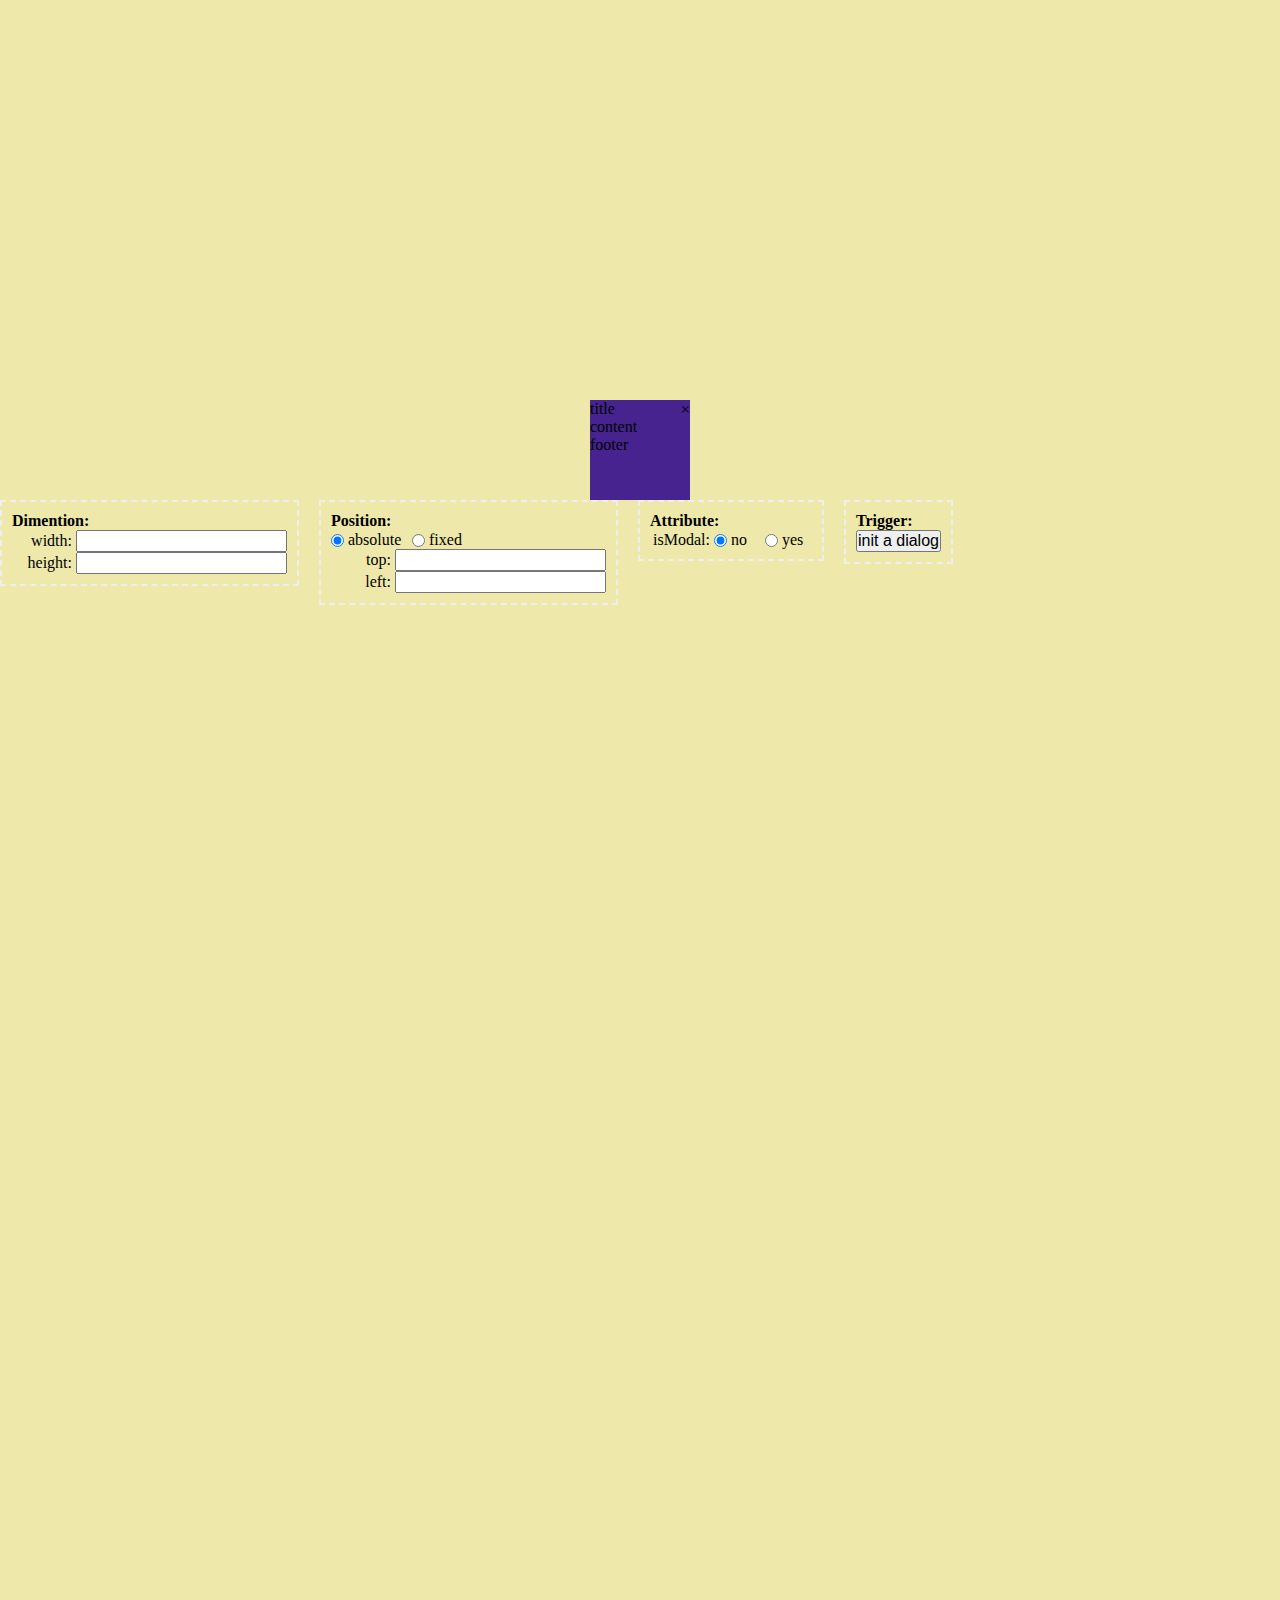
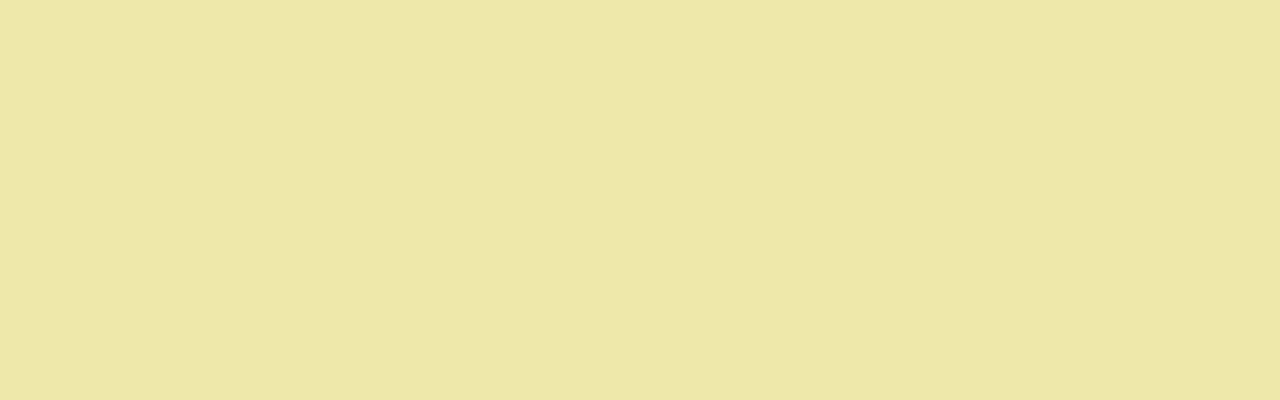
==== demo/index.html @ 7216b21f "up" ====
<!doctype html>
<html>
	<head>
		<meta charset="UTF-8">
		<title>Dialog</title>
		<link rel="stylesheet" href="css/reset.css" />
		<link rel="stylesheet" href="../src/dialog.css" />
		<style type="text/css">
			html, body{
				width: 100%;
				height: 100%;
				background: #EEE8AA;
			}
			html{
				height: 2000px;
			}
			p {
				float: left;
				margin-right: 20px;
				padding: 10px;
				border: 2px dashed #eee;
				margin-top: 500px;
			}
			input, label{
				vertical-align: middle;
			}
			label{
				display: inline-block;
				width: 60px;
				text-align: right;
			}

		</style>
	</head>
	<body>
		<p>
		<strong>Dimention:</strong><br/>
		<label for="widthInput">width:</label>
		<input type="text" id="widthInput"/><br/>
		<label for="heightInput">height:</label>
		<input type="text" id="heightInput"/>
		</p>
		<p>
		<strong>Position:</strong><br/>
		<input type="radio" name="positionInput" id="positionInput0" value="absolute" checked="checked" />
		<label for="positionInput0" style="width: 60px; text-align: left;">absolute</label>
		<input type="radio" name="positionInput" id="positionInput1" value="fixed"/>
		<label for="positionInput1" style="width: 30px; text-align: left;">fixed</label><br/>
		<label for="topInput">top:</label>
		<input type="text" id="topInput"/><br/>
		<label for="leftInput">left:</label>
		<input type="text" id="leftInput"/>
		</p>
		<p>
		<strong>Attribute:</strong><br/>
		<label>isModal:</label>
		<input type="radio" name="modalInput" id="modalInput0" value="0" checked="checked" />
		<label for="modalInput0" style="width: 30px; text-align: left;">no</label>
		<input type="radio" name="modalInput" id="modalInput1" value="1"/>
		<label for="modalInput1" style="width: 30px; text-align: left;">yes</label>
		</p>
		<p>
		<strong>Trigger:</strong><br/>
		<button id="initBtn">init a dialog</button>
		</p>
		<div id="dialog-1"></div>
		<script src="js/jquery-1.8.3.min.js"></script>
		<script src="../src/dialog.js"></script>
		<script src="js/drap.js"></script>
		<script>
			function getOpt() {
				var opt = {},
					widthOpt = $("#widthInput").val(),
					heightOpt = $("#heightInput").val(),
					topOpt = $("#topInput").val(),
					leftOpt = $("#leftInput").val(),
					positionOpt = $("[name='positionInput']:checked").val(),
					modalOpt = +$("[name='modalInput']:checked").val();
				!!widthOpt && (opt.width = +widthOpt);
				!!heightOpt && (opt.height = +heightOpt);
				!!topOpt && (opt.top = +topOpt);
				!!leftOpt && (opt.left = +leftOpt);
				!!positionOpt && (opt.position = positionOpt);
				!!modalOpt && (opt.modal = modalOpt);
				return opt;
			};


			$("#initBtn").bindDialog("click", getOpt);
			$("#dialog-1").dialog(getOpt());

		</script>
	</body>
</html>
---- src/dialog.css ----
.dialog-mask{
	width: 100%;
	height: 100%;
	background: #000;
	opacity: .5;
}
.close{
	cursor: pointer;
	font-family: tahoma;
	font-size: 17px;
	float: right;
}
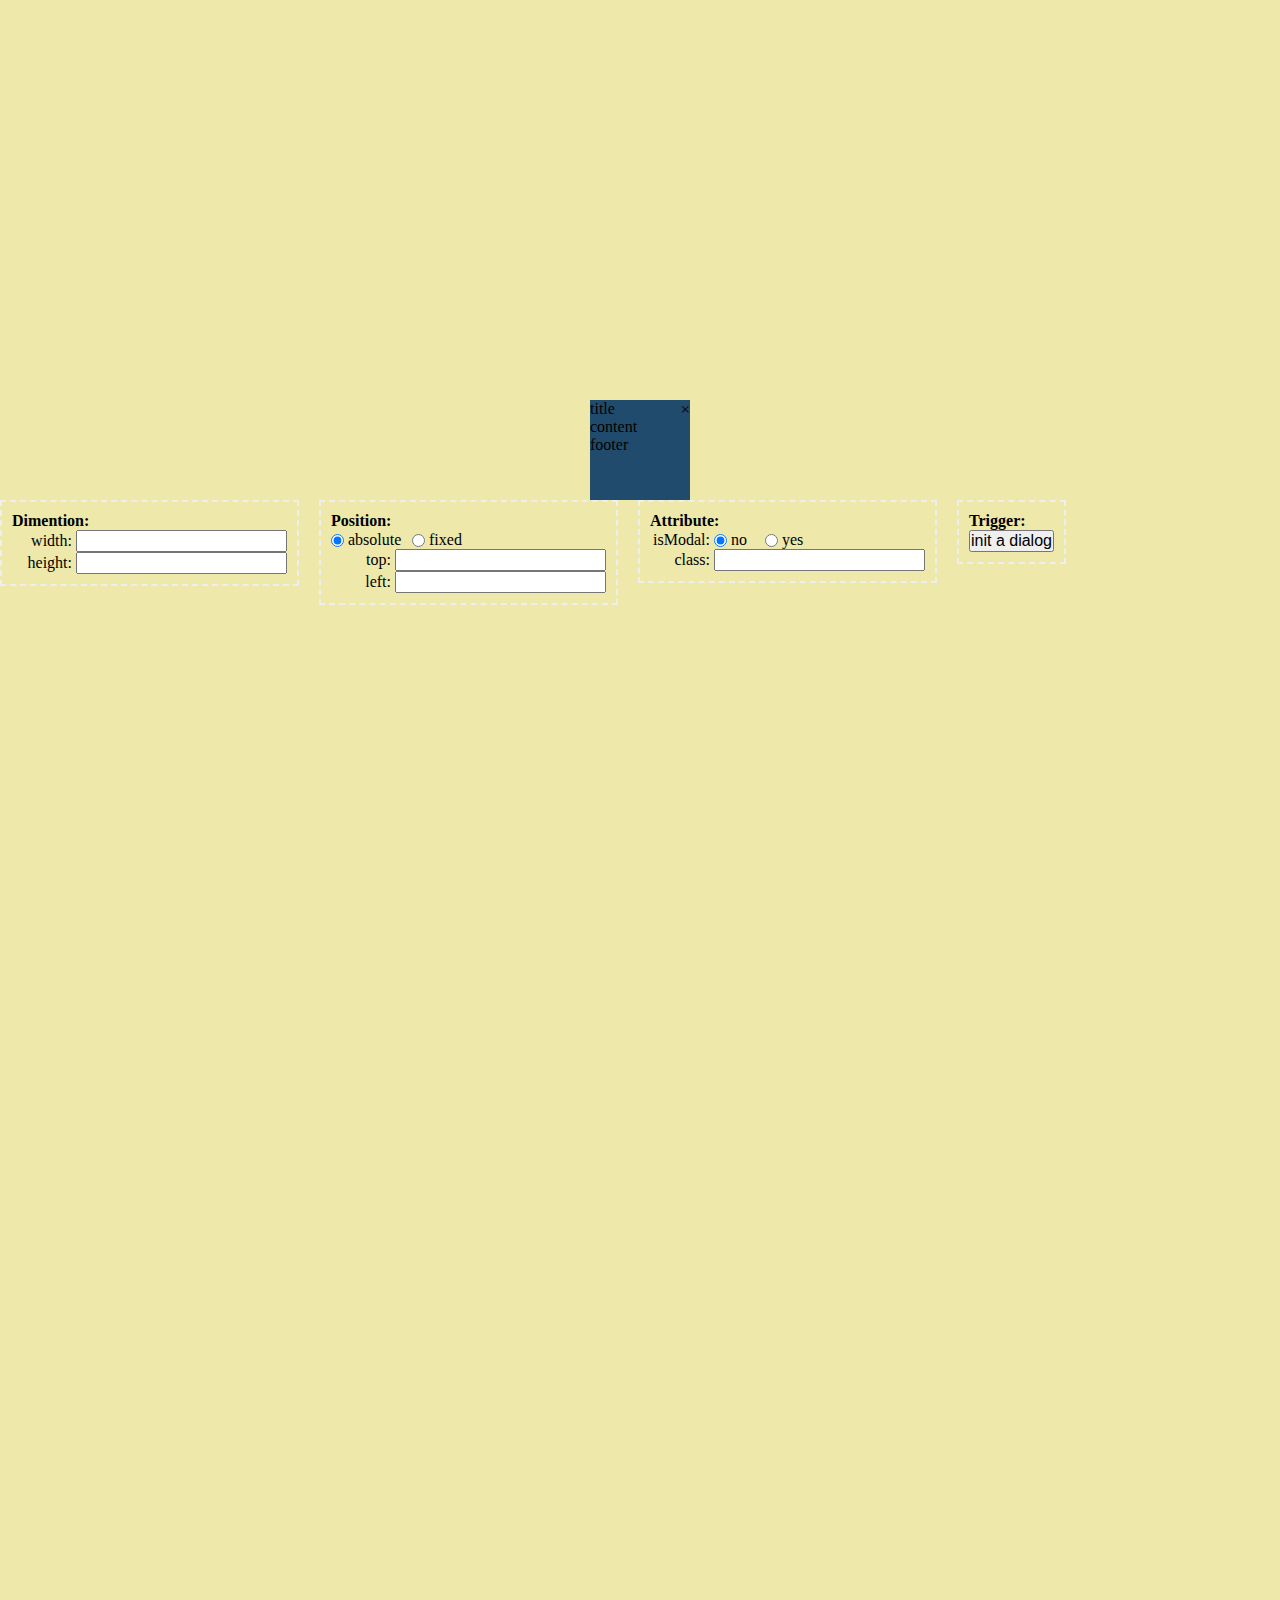
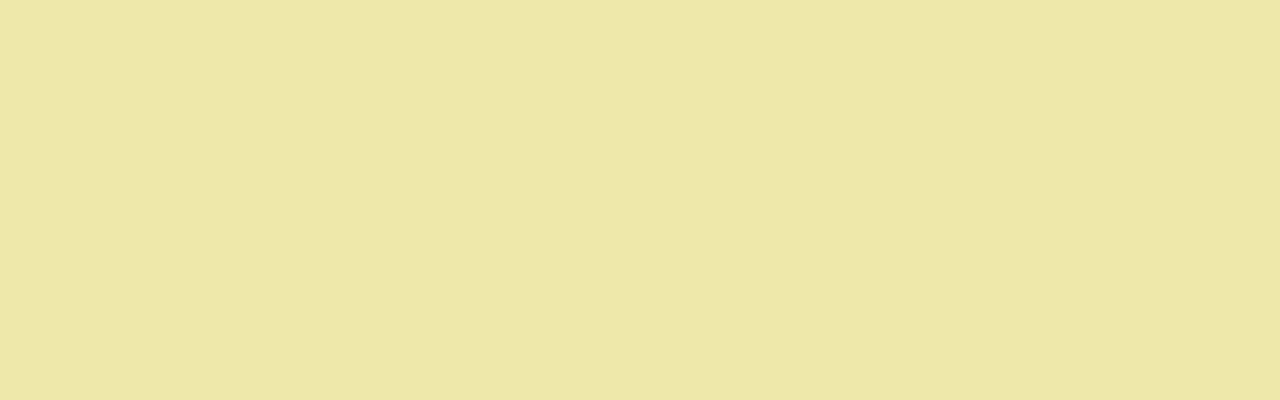
==== commit 3b159d6c: "upgrade" ====
--- a/demo/index.html
+++ b/demo/index.html
@@ -57,7 +57,9 @@
 		<input type="radio" name="modalInput" id="modalInput0" value="0" checked="checked" />
 		<label for="modalInput0" style="width: 30px; text-align: left;">no</label>
 		<input type="radio" name="modalInput" id="modalInput1" value="1"/>
-		<label for="modalInput1" style="width: 30px; text-align: left;">yes</label>
+		<label for="modalInput1" style="width: 30px; text-align: left;">yes</label><br/>
+		<label for="classInput">class:</label>
+		<input type="text" id="classInput"/>
 		</p>
 		<p>
 		<strong>Trigger:</strong><br/>
@@ -72,16 +74,20 @@
 				var opt = {},
 					widthOpt = $("#widthInput").val(),
 					heightOpt = $("#heightInput").val(),
+					classOpt = $("#classInput").val(),
 					topOpt = $("#topInput").val(),
 					leftOpt = $("#leftInput").val(),
 					positionOpt = $("[name='positionInput']:checked").val(),
 					modalOpt = +$("[name='modalInput']:checked").val();
 				!!widthOpt && (opt.width = +widthOpt);
 				!!heightOpt && (opt.height = +heightOpt);
+				!!classOpt && (opt.customClass = classOpt);
 				!!topOpt && (opt.top = +topOpt);
 				!!leftOpt && (opt.left = +leftOpt);
 				!!positionOpt && (opt.position = positionOpt);
 				!!modalOpt && (opt.modal = modalOpt);
+				opt.debug = true;
+				// opt.customClass = "aaa";
 				return opt;
 			};
 
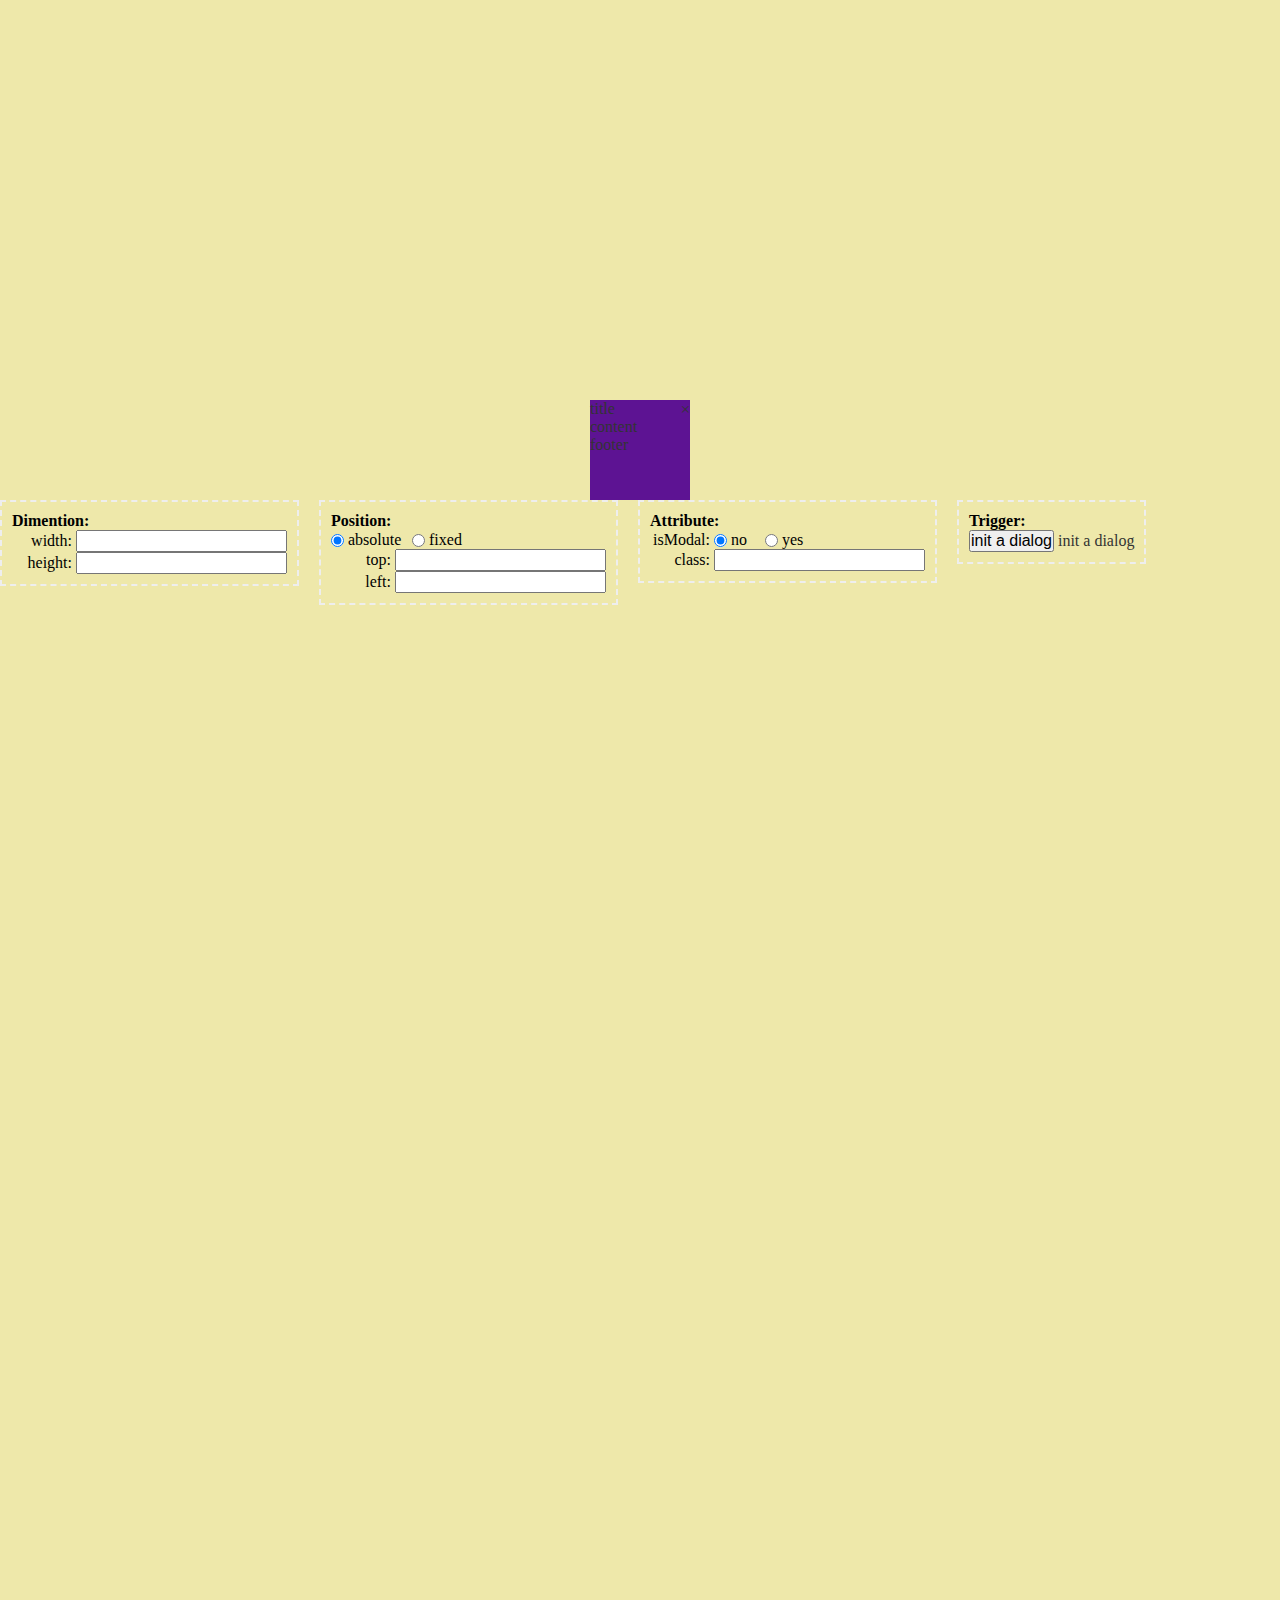
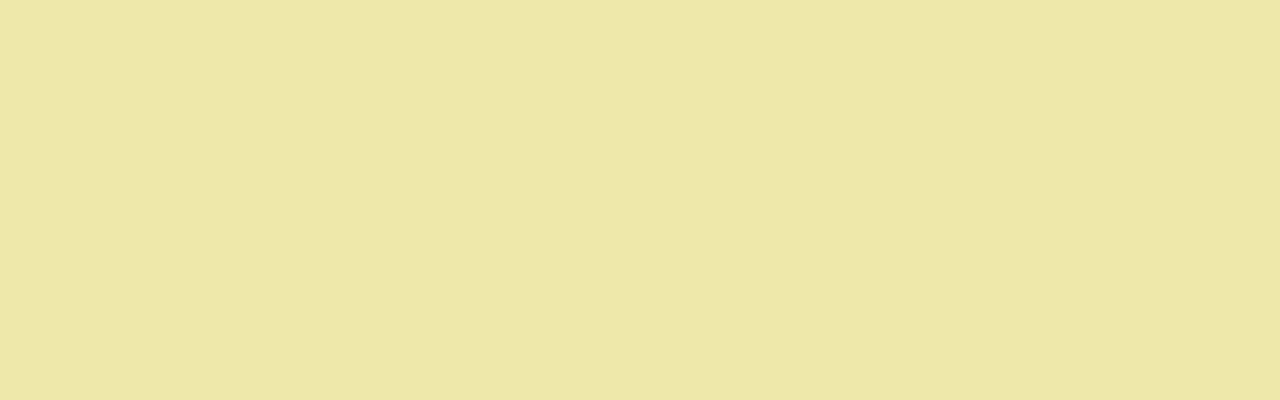
==== commit 2cecc46a: "add destroy and unbindEvent" ====
--- a/demo/index.html
+++ b/demo/index.html
@@ -64,6 +64,7 @@
 		<p>
 		<strong>Trigger:</strong><br/>
 		<button id="initBtn">init a dialog</button>
+		<a id="initLink" href="#">init a dialog</button>
 		</p>
 		<div id="dialog-1"></div>
 		<script src="js/jquery-1.8.3.min.js"></script>
@@ -79,12 +80,13 @@
 					leftOpt = $("#leftInput").val(),
 					positionOpt = $("[name='positionInput']:checked").val(),
 					modalOpt = +$("[name='modalInput']:checked").val();
-				!!widthOpt && (opt.width = +widthOpt);
-				!!heightOpt && (opt.height = +heightOpt);
+				opt.styles = {};
+				!!widthOpt && (opt.styles.width = +widthOpt);
+				!!heightOpt && (opt.styles.height = +heightOpt);
 				!!classOpt && (opt.customClass = classOpt);
-				!!topOpt && (opt.top = +topOpt);
-				!!leftOpt && (opt.left = +leftOpt);
-				!!positionOpt && (opt.position = positionOpt);
+				!!topOpt && (opt.styles.top = +topOpt);
+				!!leftOpt && (opt.styles.left = +leftOpt);
+				!!positionOpt && (opt.styles.position = positionOpt);
 				!!modalOpt && (opt.modal = modalOpt);
 				opt.debug = true;
 				// opt.customClass = "aaa";
@@ -93,6 +95,15 @@
 
 
 			$("#initBtn").bindDialog("click", getOpt);
+			$("#initLink").bindDialog("click", $.extend(getOpt(), {
+				/*onComplete: function(){
+					var self = this;
+					setTimeout(function(){
+						self.destroy();
+						console.log("i'm destoried");
+					}, 2000);
+				}*/
+			}));
 			$("#dialog-1").dialog(getOpt());
 
 		</script>
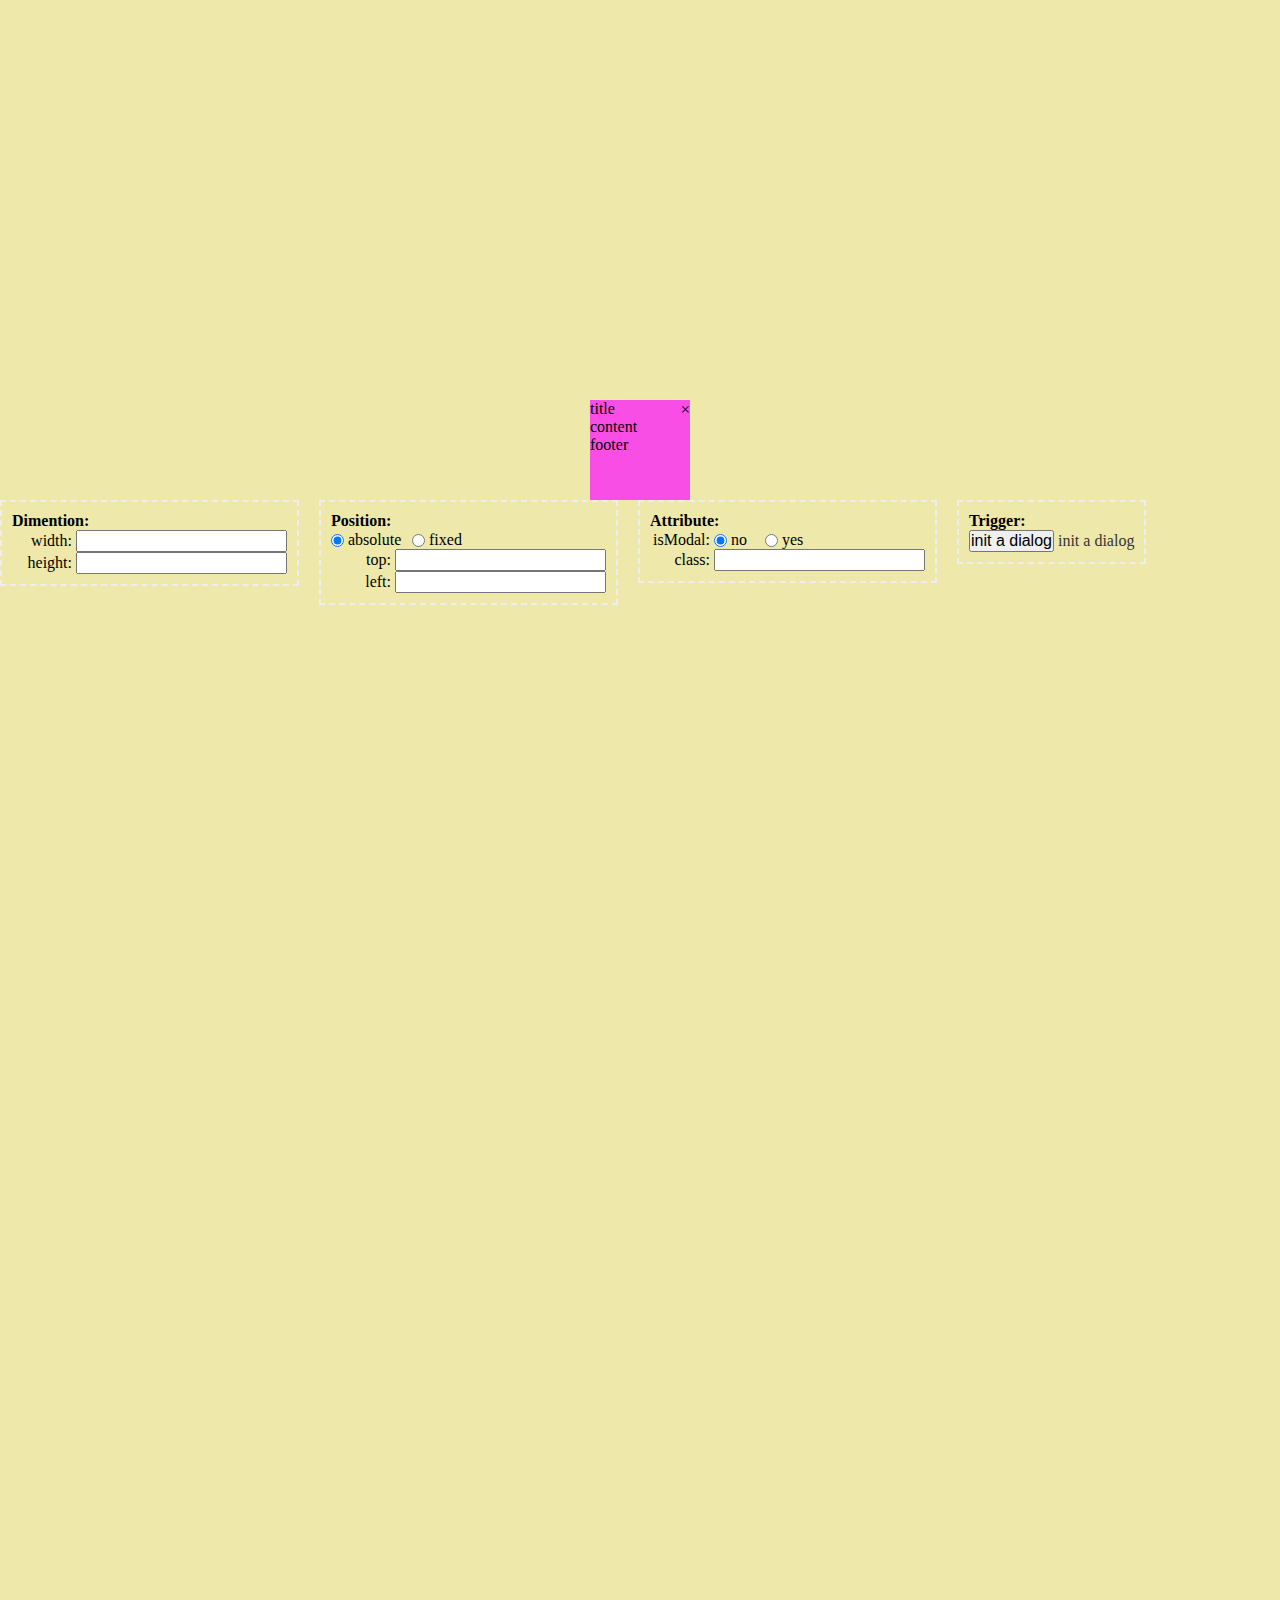
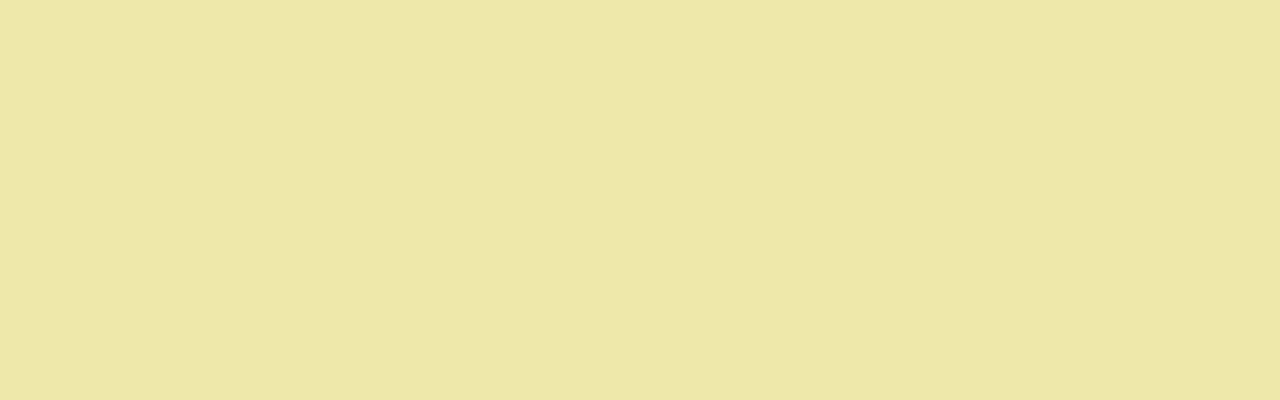
==== commit 3f734581: "fix bugs" ====
--- a/demo/index.html
+++ b/demo/index.html
@@ -64,7 +64,7 @@
 		<p>
 		<strong>Trigger:</strong><br/>
 		<button id="initBtn">init a dialog</button>
-		<a id="initLink" href="#">init a dialog</button>
+		<a id="initLink" href="#">init a dialog</a>
 		</p>
 		<div id="dialog-1"></div>
 		<script src="js/jquery-1.8.3.min.js"></script>
@@ -80,15 +80,14 @@
 					leftOpt = $("#leftInput").val(),
 					positionOpt = $("[name='positionInput']:checked").val(),
 					modalOpt = +$("[name='modalInput']:checked").val();
-				opt.styles = {};
-				!!widthOpt && (opt.styles.width = +widthOpt);
-				!!heightOpt && (opt.styles.height = +heightOpt);
+				!!widthOpt && (opt.width = +widthOpt);
+				!!heightOpt && (opt.height = +heightOpt);
 				!!classOpt && (opt.customClass = classOpt);
-				!!topOpt && (opt.styles.top = +topOpt);
-				!!leftOpt && (opt.styles.left = +leftOpt);
-				!!positionOpt && (opt.styles.position = positionOpt);
+				!!topOpt && (opt.top = +topOpt);
+				!!leftOpt && (opt.left = +leftOpt);
+				!!positionOpt && (opt.position = positionOpt);
 				!!modalOpt && (opt.modal = modalOpt);
-				opt.debug = true;
+				opt.debug = 1;
 				// opt.customClass = "aaa";
 				return opt;
 			};
@@ -96,13 +95,14 @@
 
 			$("#initBtn").bindDialog("click", getOpt);
 			$("#initLink").bindDialog("click", $.extend(getOpt(), {
-				/*onComplete: function(){
-					var self = this;
+				initOnce: 1,
+				onComplete: function(){
+					/*var self = this;
 					setTimeout(function(){
 						self.destroy();
 						console.log("i'm destoried");
-					}, 2000);
-				}*/
+					}, 2000);*/
+				}
 			}));
 			$("#dialog-1").dialog(getOpt());
 
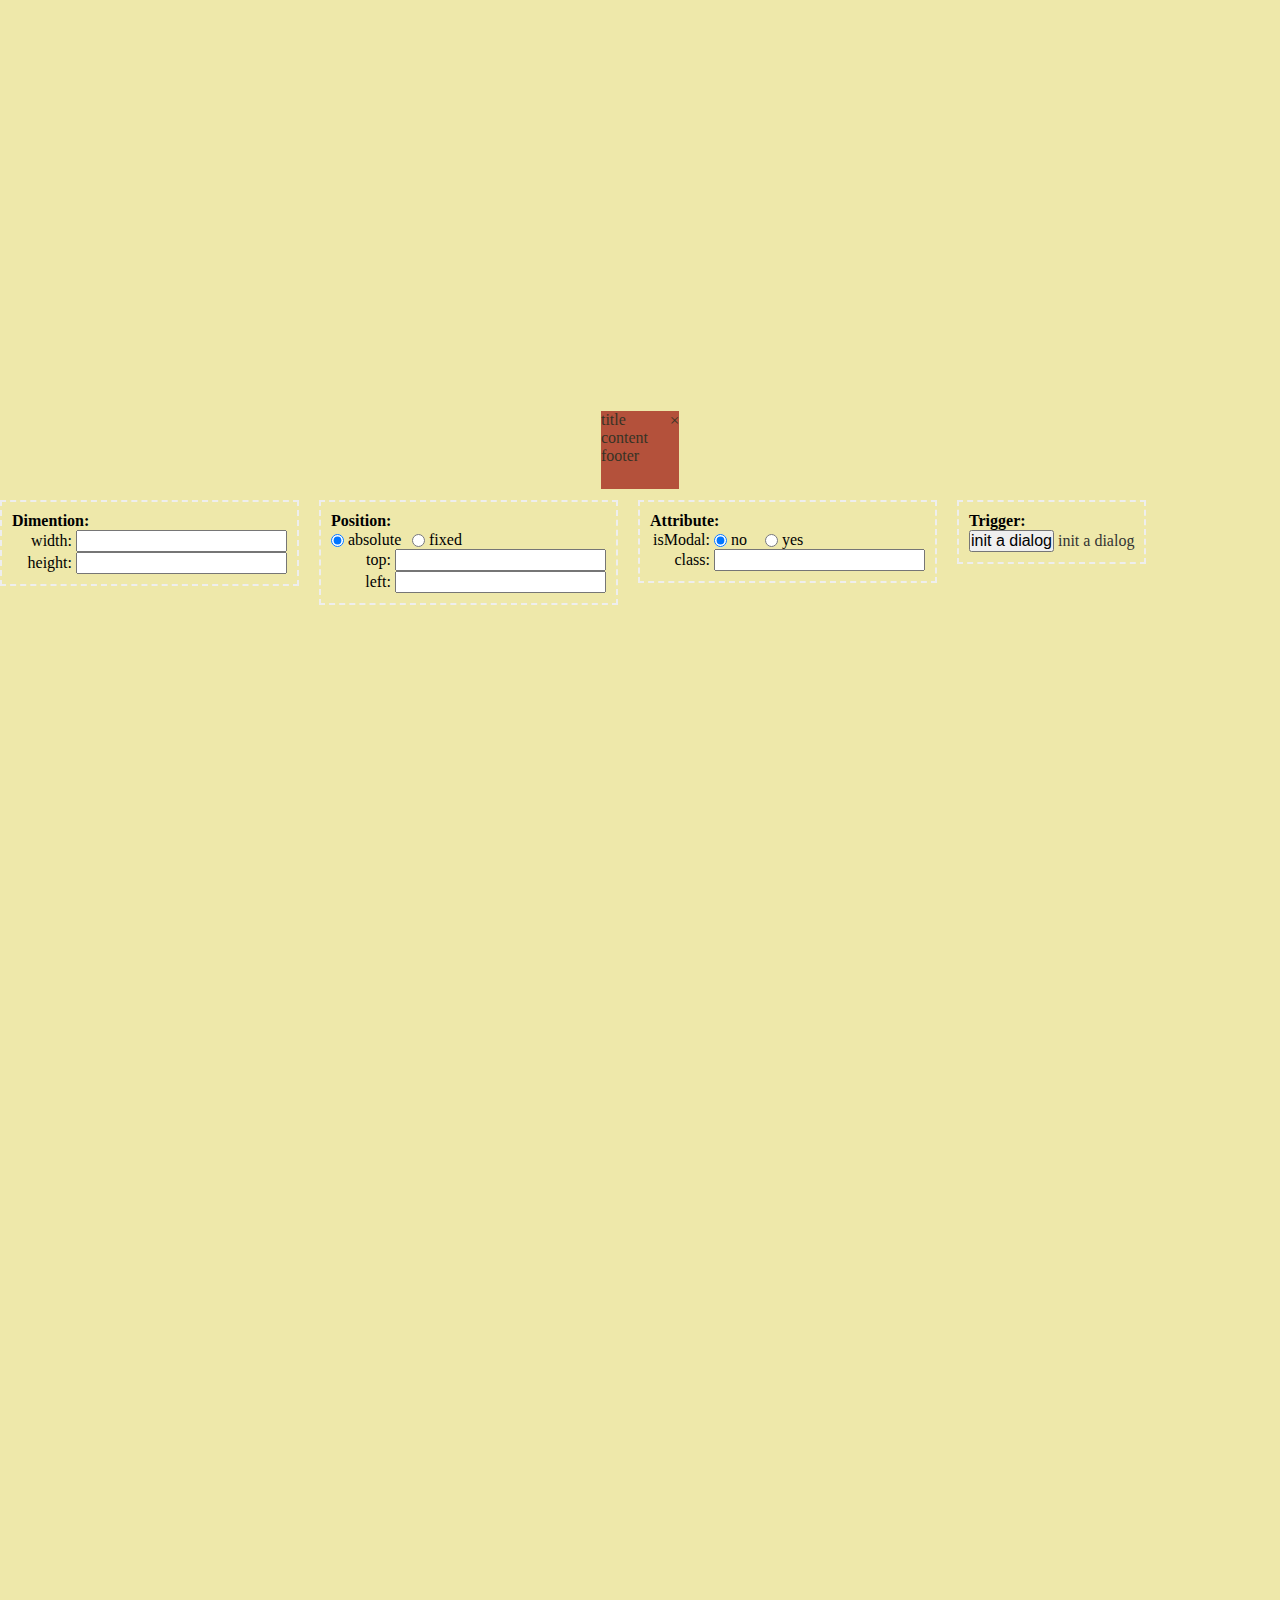
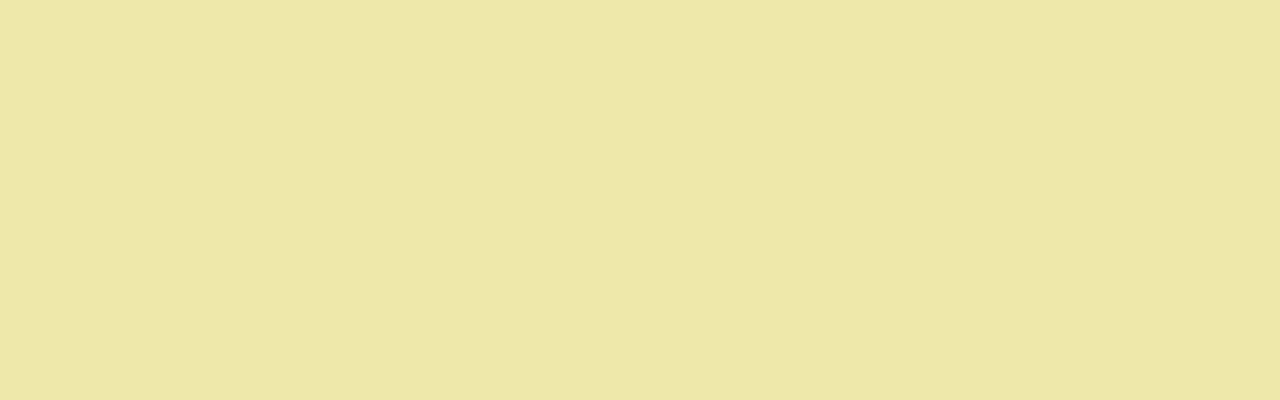
==== commit b64bf2fc: "fix #8" ====
--- a/demo/index.html
+++ b/demo/index.html
@@ -104,7 +104,10 @@
 					}, 2000);*/
 				}
 			}));
-			$("#dialog-1").dialog(getOpt());
+			var testDialog = $("#dialog-1").dialog($.extend(getOpt(),{
+				display: "none"
+			}));
+			testDialog.show(1000).close(1000).show(1000);
 
 		</script>
 	</body>
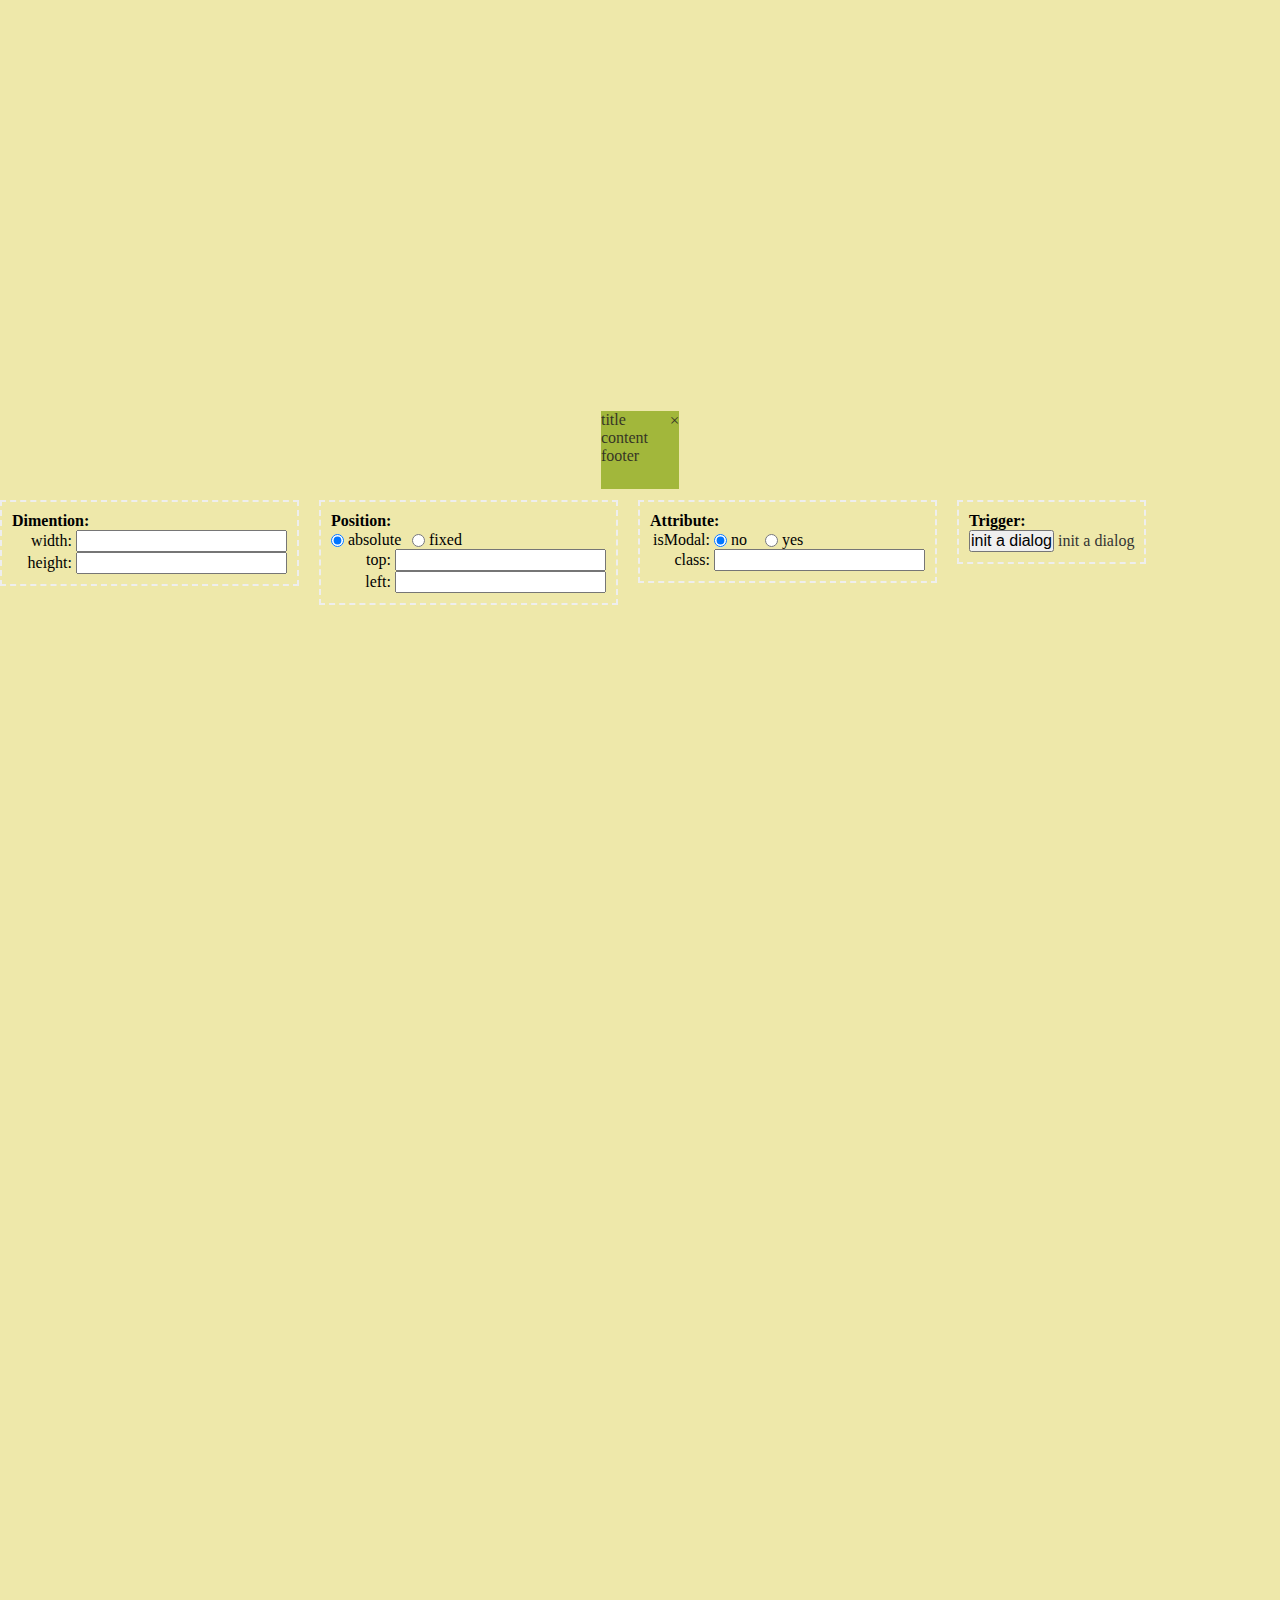
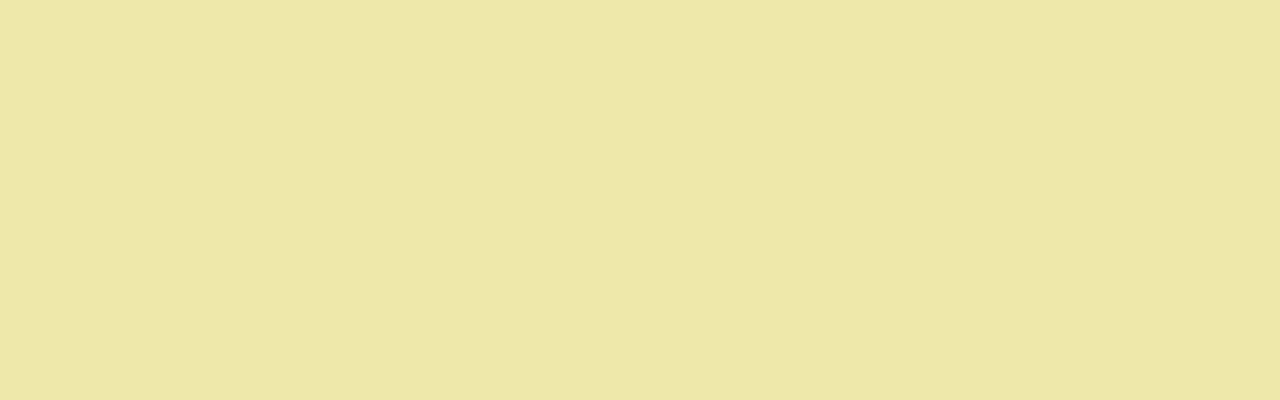
==== commit ec71a9c4: "fix bug" ====
--- a/demo/index.html
+++ b/demo/index.html
@@ -96,6 +96,7 @@
 			$("#initBtn").bindDialog("click", getOpt);
 			$("#initLink").bindDialog("click", $.extend(getOpt(), {
 				initOnce: 1,
+                customClass: "aaa",
 				onComplete: function(){
 					/*var self = this;
 					setTimeout(function(){
--- a/src/dialog.css
+++ b/src/dialog.css
@@ -4,9 +4,12 @@
 	background: #000;
 	opacity: .5;
 }
-.close{
+.g-dialog .close{
 	cursor: pointer;
 	font-family: tahoma;
 	font-size: 17px;
 	float: right;
 }
+.freeze-scroll{
+	overflow: hidden;
+}
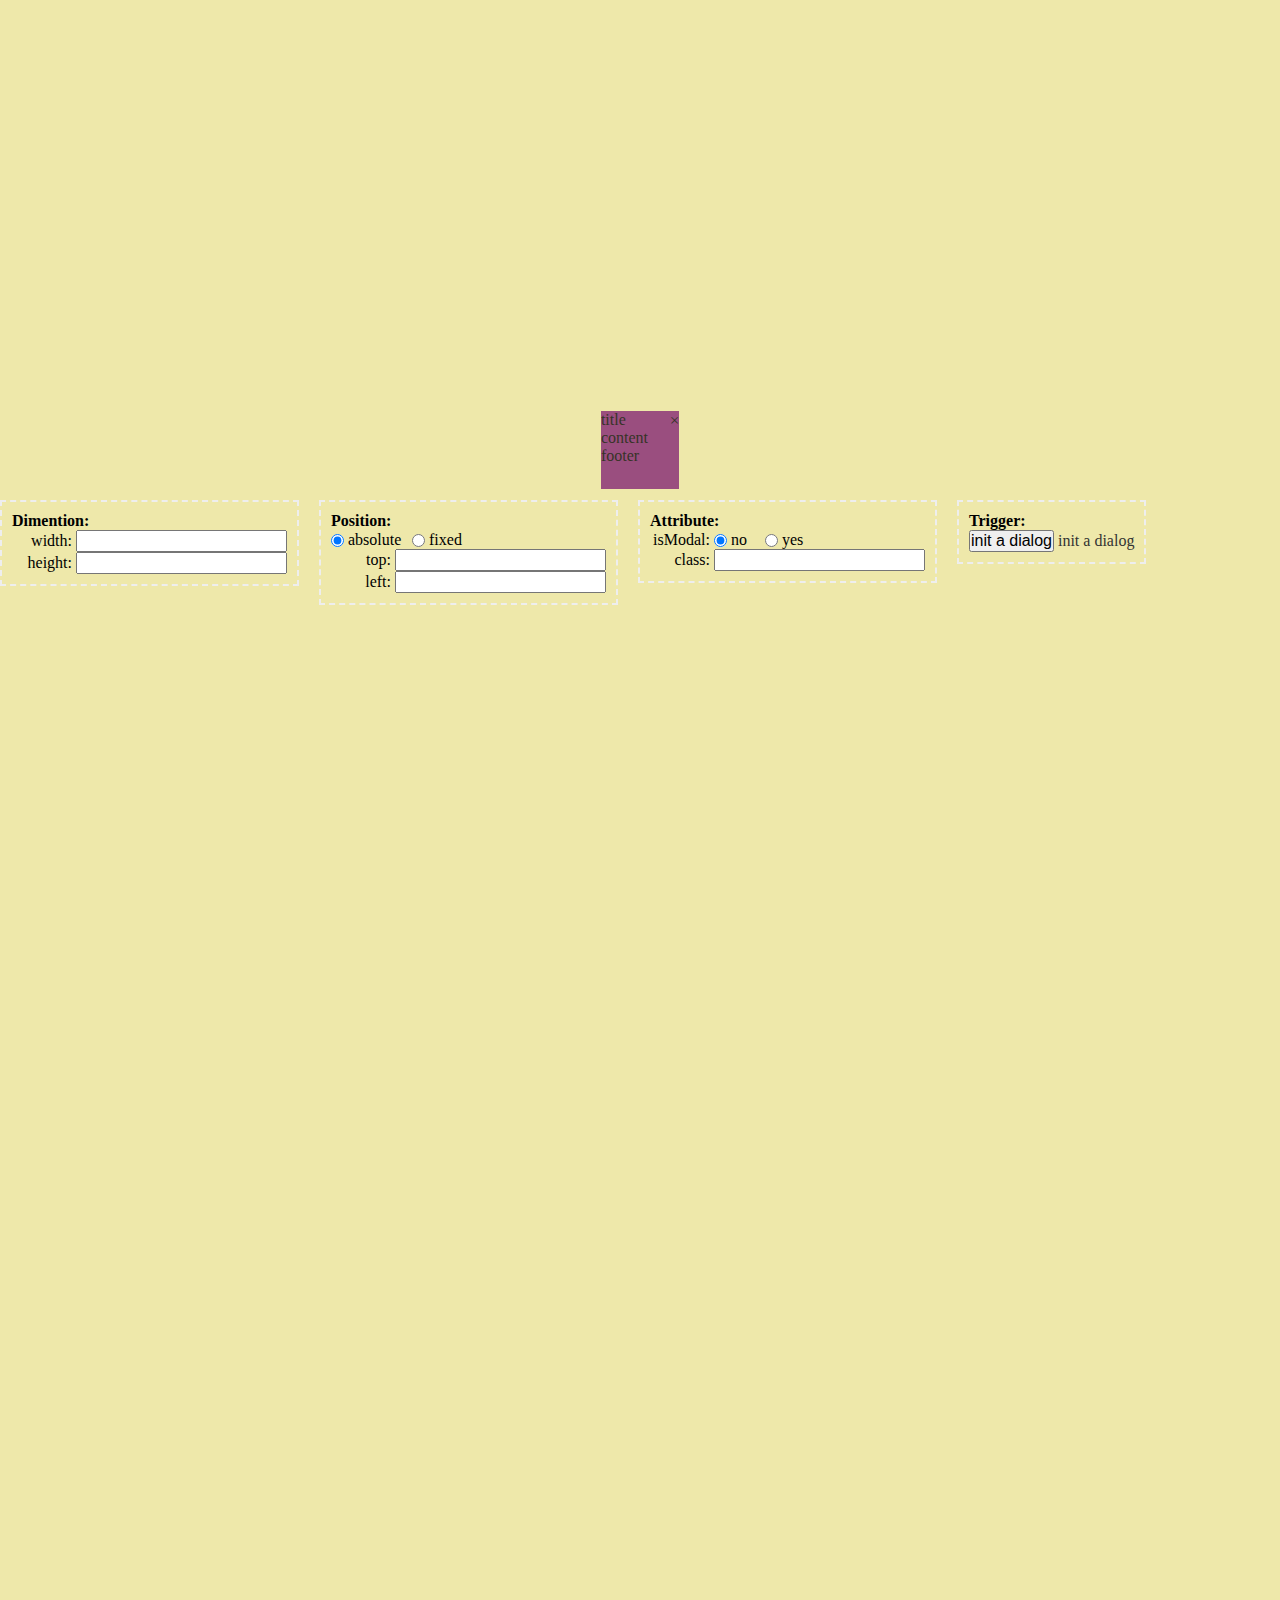
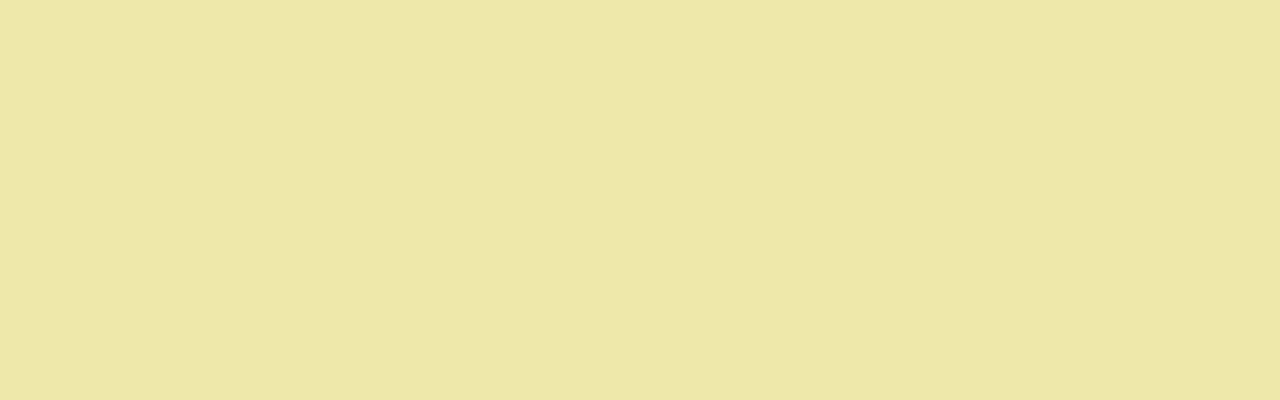
==== commit b84981c6: "update demo and README" ====
--- a/demo/index.html
+++ b/demo/index.html
@@ -29,7 +29,10 @@
 				width: 60px;
 				text-align: right;
 			}
-
+            .g-dialog{
+                width: 100px;
+                height: 100px;
+            }
 		</style>
 	</head>
 	<body>
@@ -67,6 +70,7 @@
 		<a id="initLink" href="#">init a dialog</a>
 		</p>
 		<div id="dialog-1"></div>
+		<script>module = {};</script>
 		<script src="js/jquery-1.8.3.min.js"></script>
 		<script src="../src/dialog.js"></script>
 		<script src="js/drap.js"></script>
@@ -98,17 +102,24 @@
 				initOnce: 1,
                 customClass: "aaa",
 				onComplete: function(){
-					/*var self = this;
+					var self = this;
+				    self.update({"content": "<div class='content'>i'm gonna be destoried in 2 seconds</div>"});
 					setTimeout(function(){
 						self.destroy();
-						console.log("i'm destoried");
-					}, 2000);*/
+                        console.log("i'm destroried");
+					}, 2000);
 				}
 			}));
-			var testDialog = $("#dialog-1").dialog($.extend(getOpt(),{
+			/*var testDialog = $("#dialog-1").dialog($.extend(getOpt(),{
 				display: "none"
 			}));
-			testDialog.show(1000).close(1000).show(1000);
+			testDialog.show(1000).close(1000).show(1000);*/
+
+            var newDialog = new Dialog(null, {
+                debug: true,
+                display: "none"
+            });
+            newDialog.show(1000).close(1000).show(1000);
 
 		</script>
 	</body>
